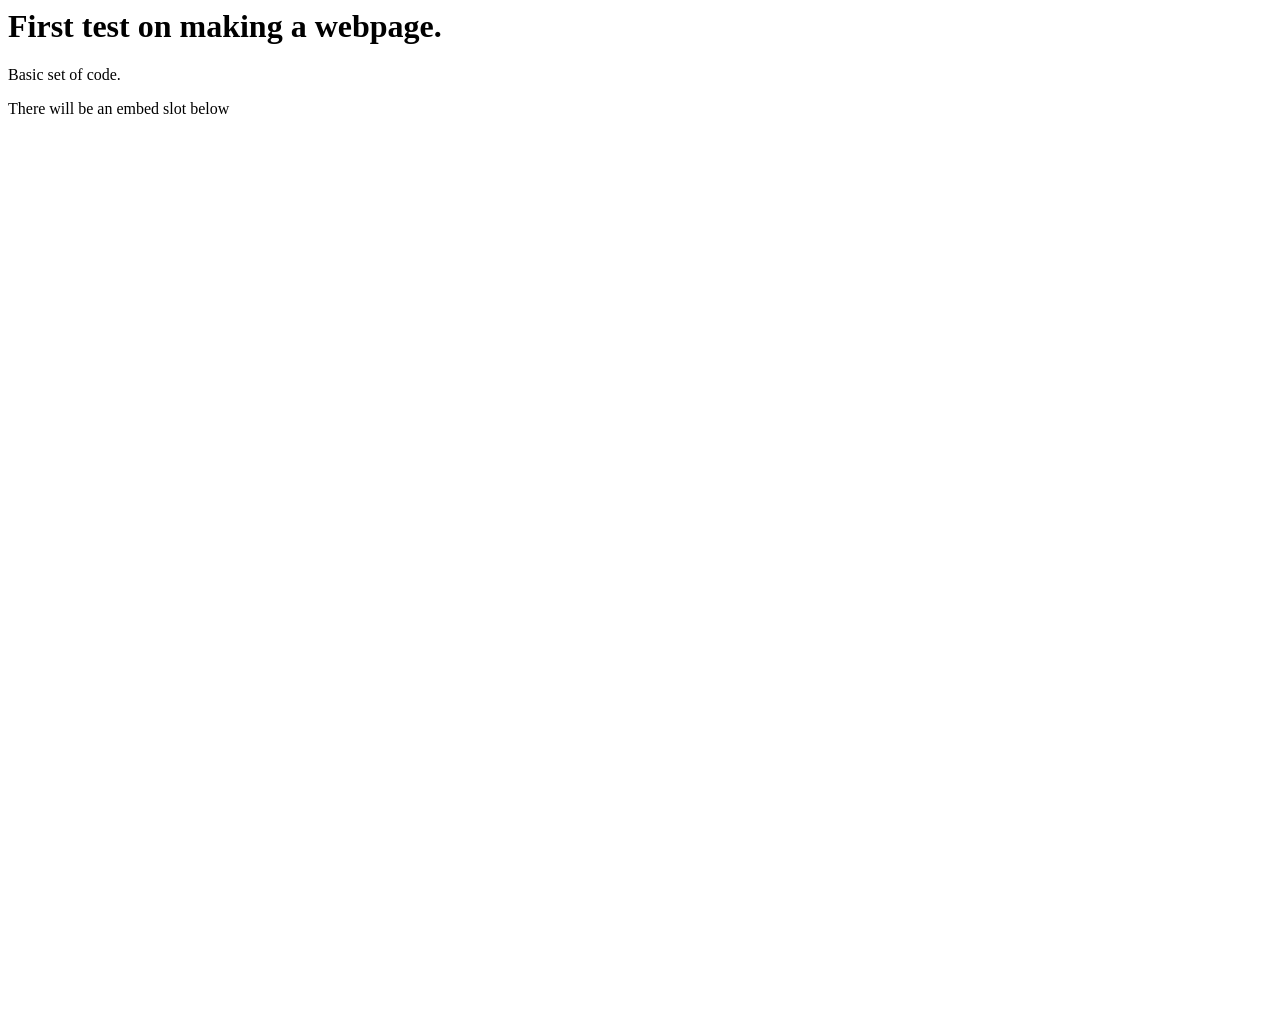
==== index.html @ 268a98cb "Update index.html" ====
<DOCTYPE html>
  <html>
    <head>
      <meta charset="UTF-8">
      <meta name="viewport" content="width=device-width, initial-scale=1.0"> 
      <title>Test by Mogger</title>
    </head>
    <body>
      <h1>First test on making a webpage.</h1>
      <p>Basic set of code.</p>
      <p>There will be an embed slot below</p>
    </body>
  </html>
<html>
  <embed src="https://slopegame.surge.sh/" width="100%" height="100%" allowfullscreen>
</html>
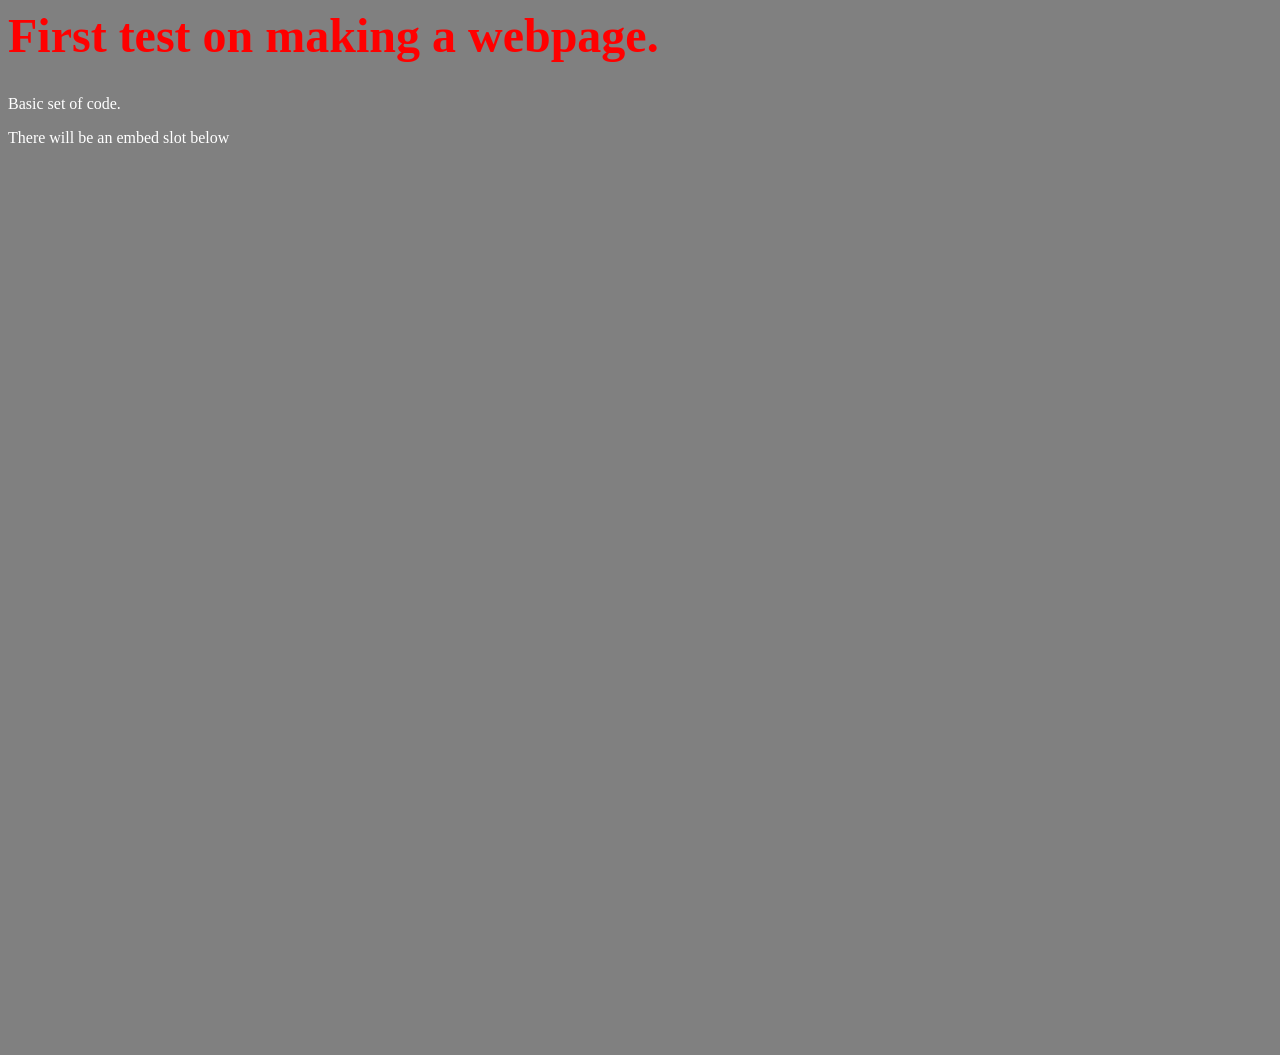
==== commit cac52e60: "Update index.html" ====
--- a/index.html
+++ b/index.html
@@ -3,6 +3,7 @@
     <head>
       <meta charset="UTF-8">
       <meta name="viewport" content="width=device-width, initial-scale=1.0"> 
+      <link rel="stylesheet" href="style.css">
       <title>Test by Mogger</title>
     </head>
     <body>
--- a/style.css
+++ b/style.css
@@ -0,0 +1,14 @@
+body{
+  background-color: gray;
+}
+h1{
+  color: red;
+  font-size: 48px;
+  text-align: left;
+}
+p{
+  color: white;
+  font-size: 16px;
+  text-align: left;
+}
+  
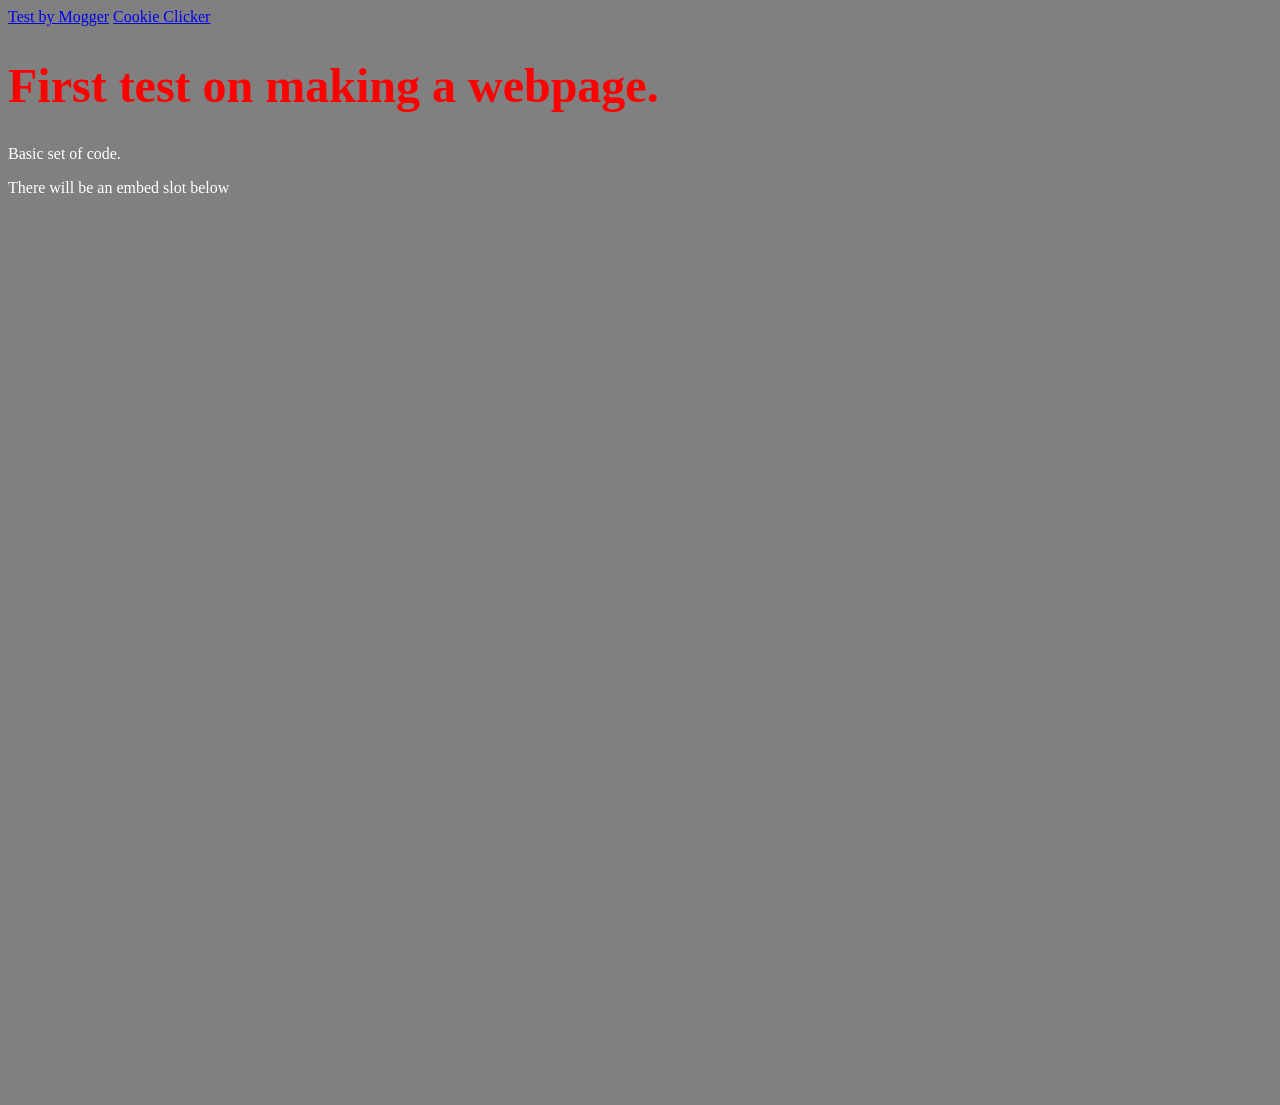
==== commit 702d53f3: "Update index.html" ====
--- a/index.html
+++ b/index.html
@@ -7,6 +7,10 @@
       <title>Test by Mogger</title>
     </head>
     <body>
+         <nav>
+        <a href="index.html" class="active">Test by Mogger</a>
+        <a href="cookieclicker.html" class="active">Cookie Clicker</a>
+      </nav>
       <h1>First test on making a webpage.</h1>
       <p>Basic set of code.</p>
       <p>There will be an embed slot below</p>
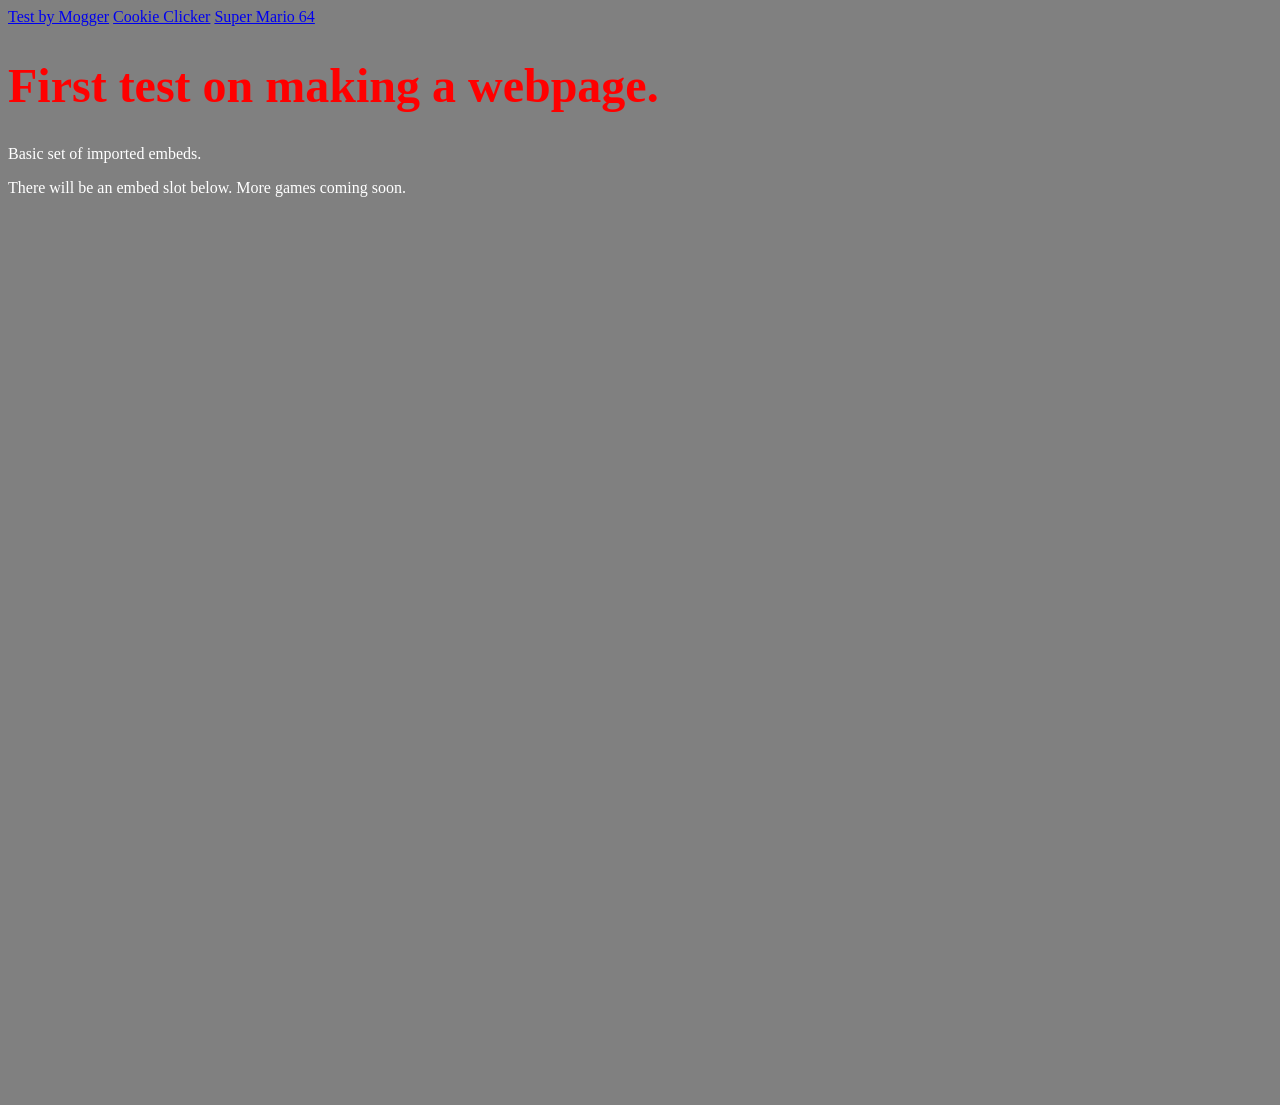
==== commit 81c7ee08: "Update index.html" ====
--- a/index.html
+++ b/index.html
@@ -10,10 +10,11 @@
          <nav>
         <a href="index.html" class="active">Test by Mogger</a>
         <a href="cookieclicker.html" class="active">Cookie Clicker</a>
+        <a href="sm64.html" class="active">Super Mario 64</a>
       </nav>
       <h1>First test on making a webpage.</h1>
-      <p>Basic set of code.</p>
-      <p>There will be an embed slot below</p>
+      <p>Basic set of imported embeds.</p>
+      <p>There will be an embed slot below. More games coming soon.</p>
     </body>
   </html>
 <html>
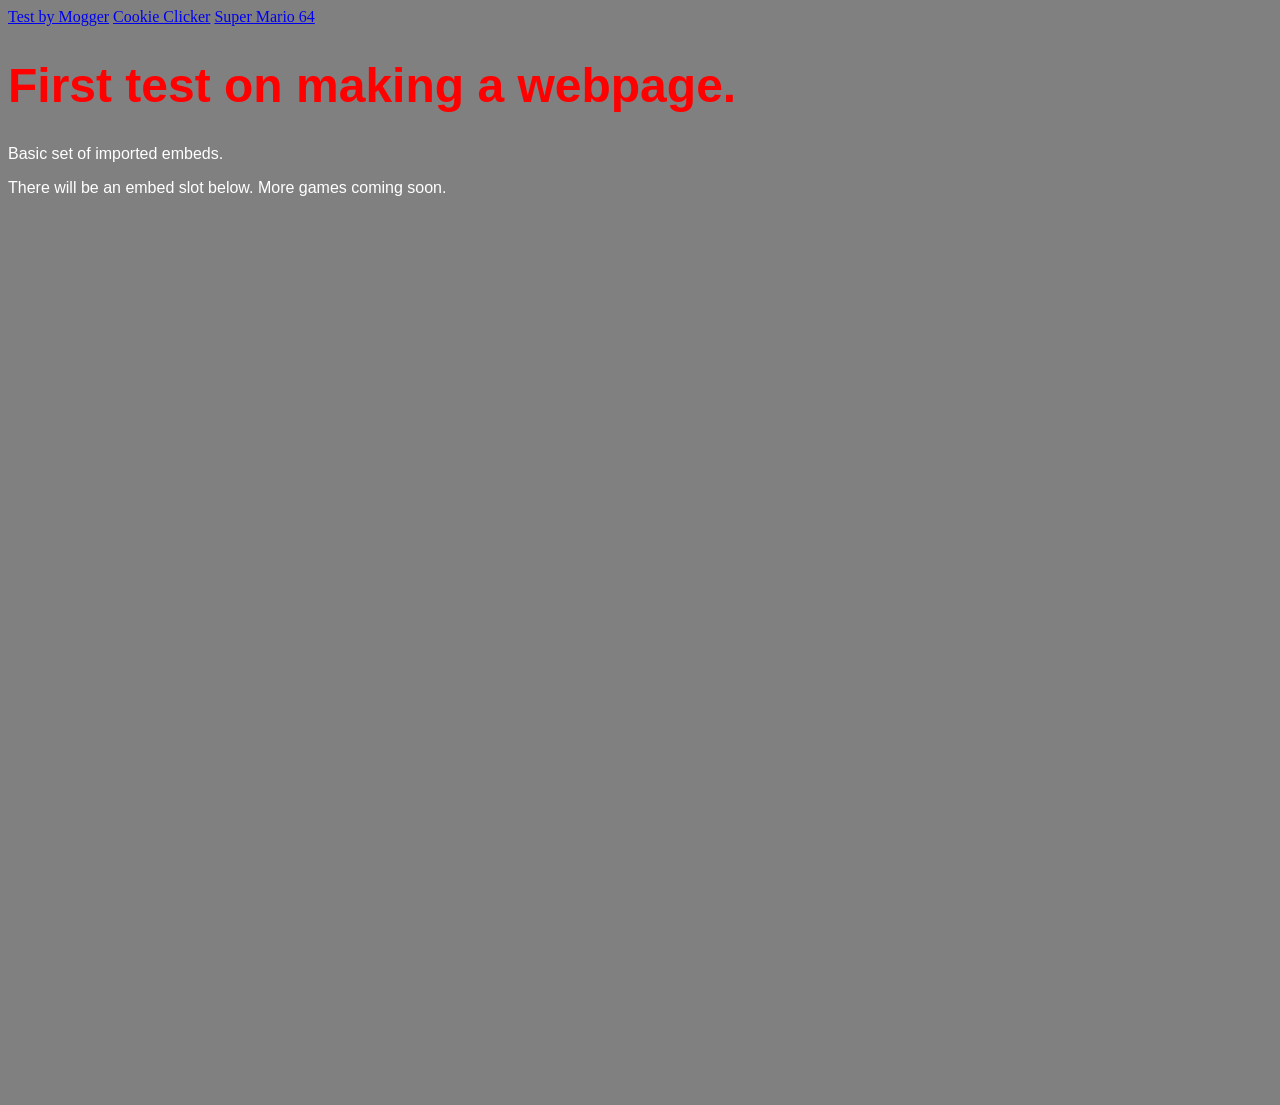
==== commit 4a54c8ed: "Update index.html" ====
--- a/index.html
+++ b/index.html
@@ -5,6 +5,7 @@
       <meta name="viewport" content="width=device-width, initial-scale=1.0"> 
       <link rel="stylesheet" href="style.css">
       <title>Test by Mogger</title>
+			<link rel="stylesheet" href="style.css">
     </head>
     <body>
          <nav>
--- a/style.css
+++ b/style.css
@@ -11,4 +11,24 @@
   font-size: 16px;
   text-align: left;
 }
-  
+h1{
+  font-family: Arial, Helvetica, sans-sheriff;
+}
+p{
+  font-family: Arial, Helvetica, sans-sheriff;
+}
+nav a.highlight-link{
+  display: inline-block;
+  background-color: #007bff;
+  color: #ffffff;
+  padding: 8px 16px;
+  border-radius: 4px;
+  font-weight: 600;
+  text-decoration: none;
+  transition: all 0.2s ease;
+}
+nav a.highlight-link:hover {
+  background-color: #0056b3;
+  transform: translateY(-1px);
+  box-shadow: 0 4px 8px rgba(0,0,0,0.15);
+}
--- a/style.css
+++ b/style.css
@@ -11,4 +11,24 @@
   font-size: 16px;
   text-align: left;
 }
-  
+h1{
+  font-family: Arial, Helvetica, sans-sheriff;
+}
+p{
+  font-family: Arial, Helvetica, sans-sheriff;
+}
+nav a.highlight-link{
+  display: inline-block;
+  background-color: #007bff;
+  color: #ffffff;
+  padding: 8px 16px;
+  border-radius: 4px;
+  font-weight: 600;
+  text-decoration: none;
+  transition: all 0.2s ease;
+}
+nav a.highlight-link:hover {
+  background-color: #0056b3;
+  transform: translateY(-1px);
+  box-shadow: 0 4px 8px rgba(0,0,0,0.15);
+}
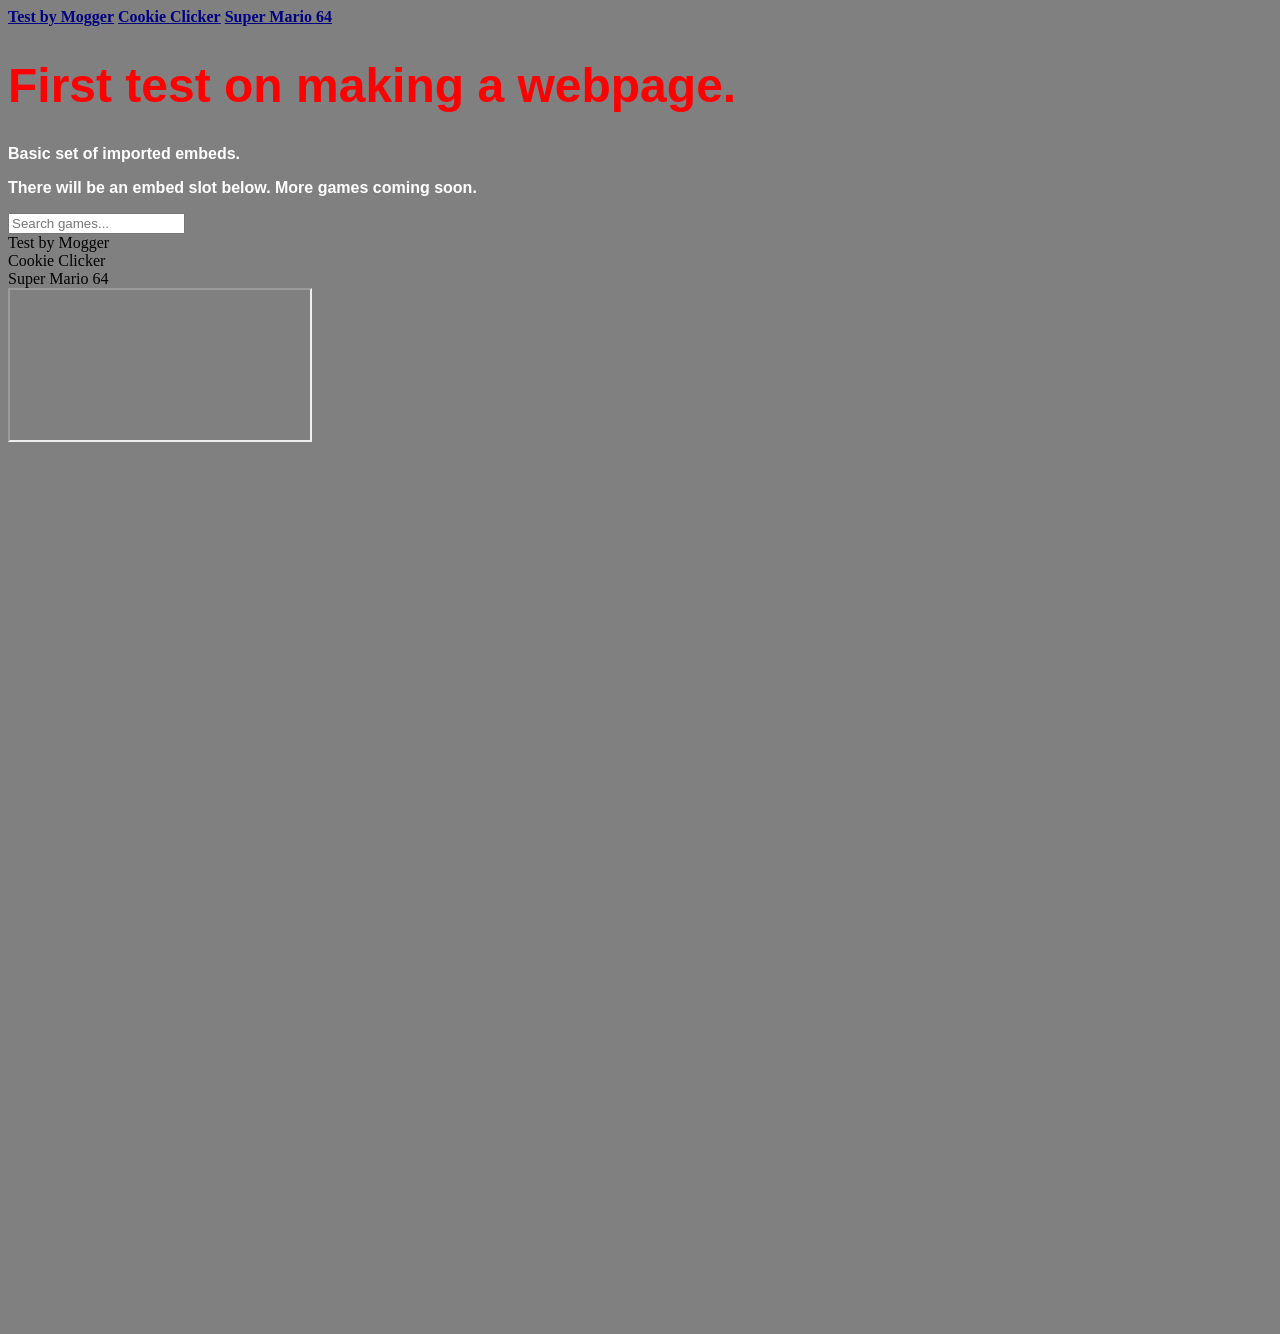
==== commit f76f48f4: "Update index.html" ====
--- a/index.html
+++ b/index.html
@@ -16,6 +16,10 @@
       <h1>First test on making a webpage.</h1>
       <p>Basic set of imported embeds.</p>
       <p>There will be an embed slot below. More games coming soon.</p>
+		<input id="search" placeholder="Search games..." onkeyup="searchGames()">
+<div id="games"></div>
+<iframe id="gameframe"></iframe>
+<script src="script.js"></script>
     </body>
   </html>
 <html>
--- a/style.css
+++ b/style.css
@@ -4,11 +4,13 @@
 h1{
   color: red;
   font-size: 48px;
+  font-weight: bold;
   text-align: left;
 }
 p{
   color: white;
   font-size: 16px;
+  font-weight: bold;
   text-align: left;
 }
 h1{
@@ -17,10 +19,15 @@
 p{
   font-family: Arial, Helvetica, sans-sheriff;
 }
+a{
+  font-family: sans-sherriff;
+  font-weight: bold;
+  color: navy
+}
 nav a.highlight-link{
   display: inline-block;
-  background-color: #007bff;
-  color: #ffffff;
+  background-color: red;
+  color: white;
   padding: 8px 16px;
   border-radius: 4px;
   font-weight: 600;
--- a/style.css
+++ b/style.css
@@ -4,11 +4,13 @@
 h1{
   color: red;
   font-size: 48px;
+  font-weight: bold;
   text-align: left;
 }
 p{
   color: white;
   font-size: 16px;
+  font-weight: bold;
   text-align: left;
 }
 h1{
@@ -17,10 +19,15 @@
 p{
   font-family: Arial, Helvetica, sans-sheriff;
 }
+a{
+  font-family: sans-sherriff;
+  font-weight: bold;
+  color: navy
+}
 nav a.highlight-link{
   display: inline-block;
-  background-color: #007bff;
-  color: #ffffff;
+  background-color: red;
+  color: white;
   padding: 8px 16px;
   border-radius: 4px;
   font-weight: 600;
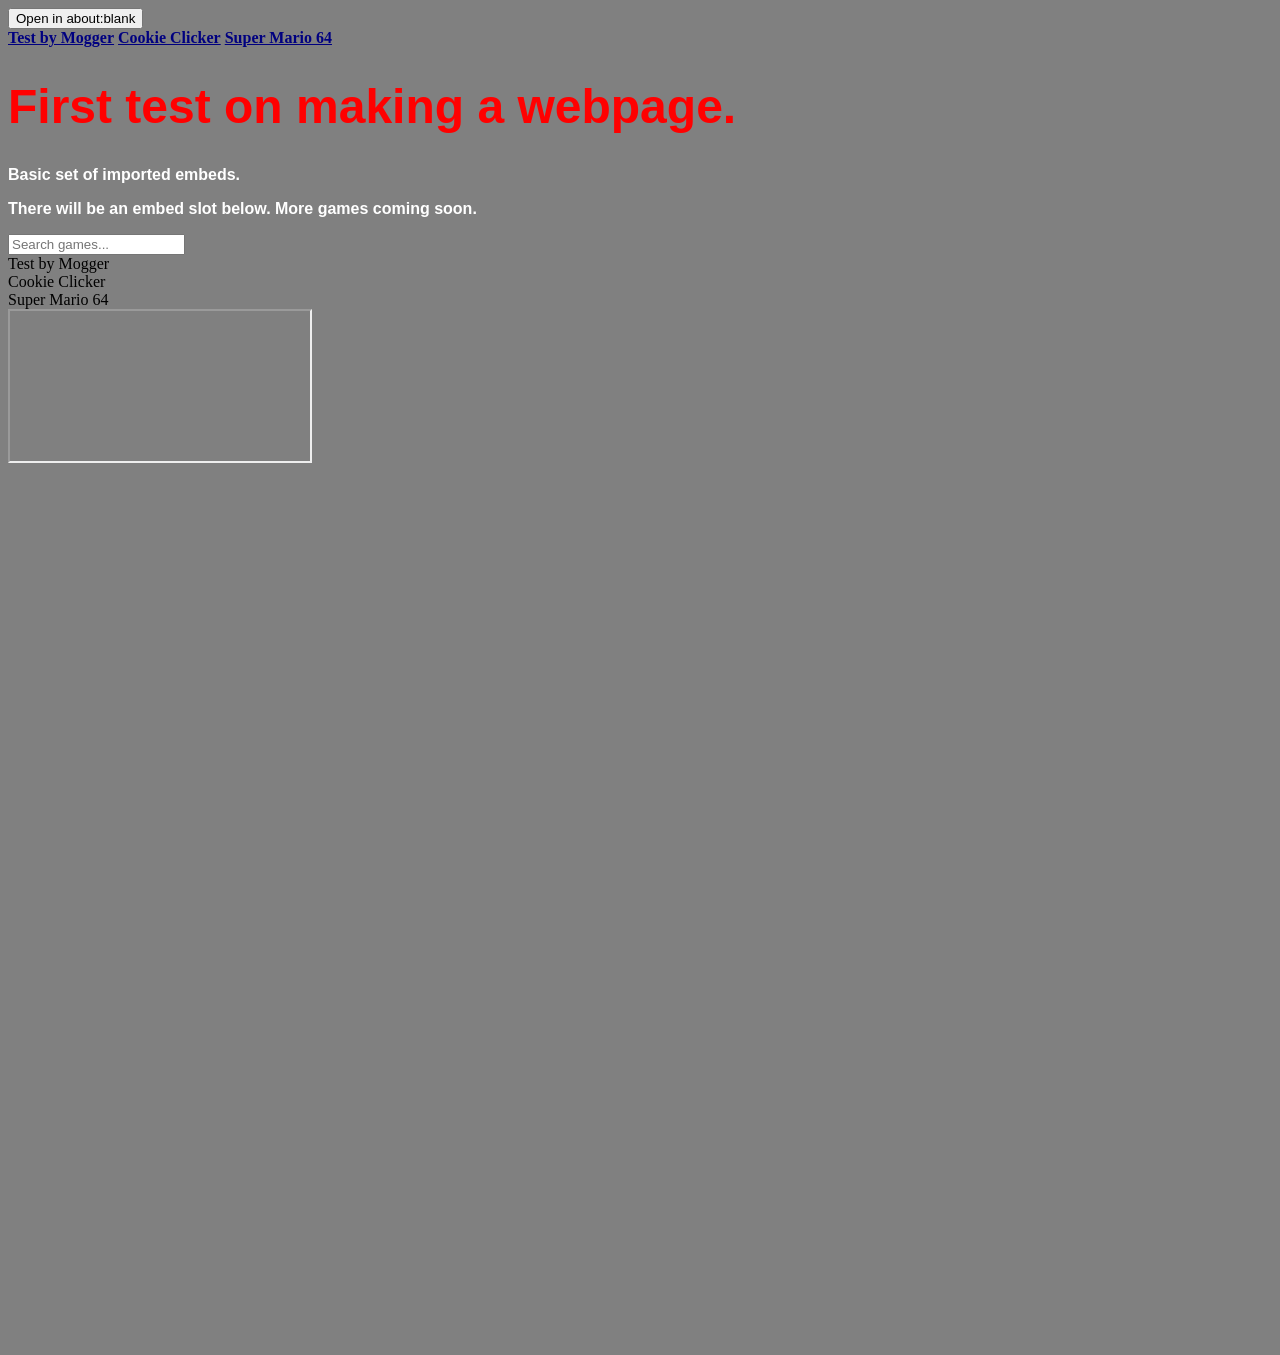
==== commit b9b3202b: "Update index.html" ====
--- a/index.html
+++ b/index.html
@@ -1,5 +1,5 @@
 <DOCTYPE html>
-  <html>
+  <html lang="en">
     <head>
       <meta charset="UTF-8">
       <meta name="viewport" content="width=device-width, initial-scale=1.0"> 
@@ -8,6 +8,8 @@
 			<link rel="stylesheet" href="style.css">
     </head>
     <body>
+		<button onclick="askToOpen()">Open in about:blank</button>
+		<script src="cloaker.js"></script>
          <nav>
         <a href="index.html" class="active">Test by Mogger</a>
         <a href="cookieclicker.html" class="active">Cookie Clicker</a>
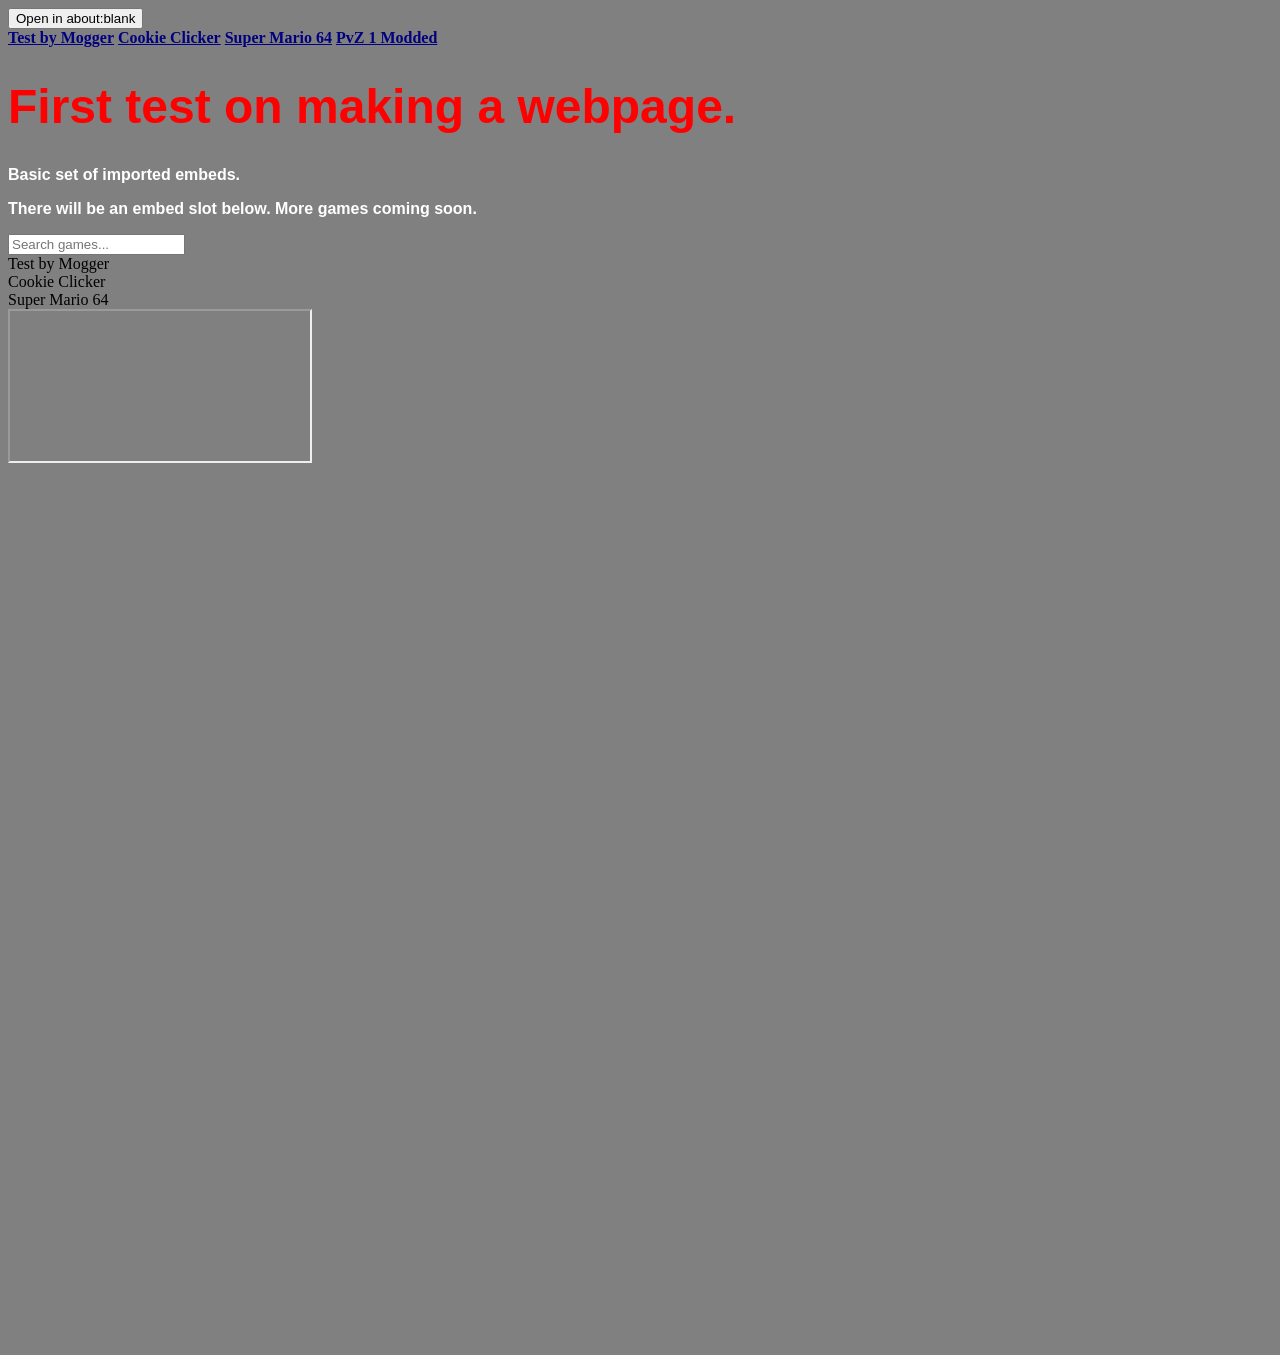
==== commit 44d7b0ba: "Update index.html" ====
--- a/index.html
+++ b/index.html
@@ -14,6 +14,7 @@
         <a href="index.html" class="active">Test by Mogger</a>
         <a href="cookieclicker.html" class="active">Cookie Clicker</a>
         <a href="sm64.html" class="active">Super Mario 64</a>
+		<a href="pvzmodded.html" class="active">PvZ 1 Modded</a>
       </nav>
       <h1>First test on making a webpage.</h1>
       <p>Basic set of imported embeds.</p>
